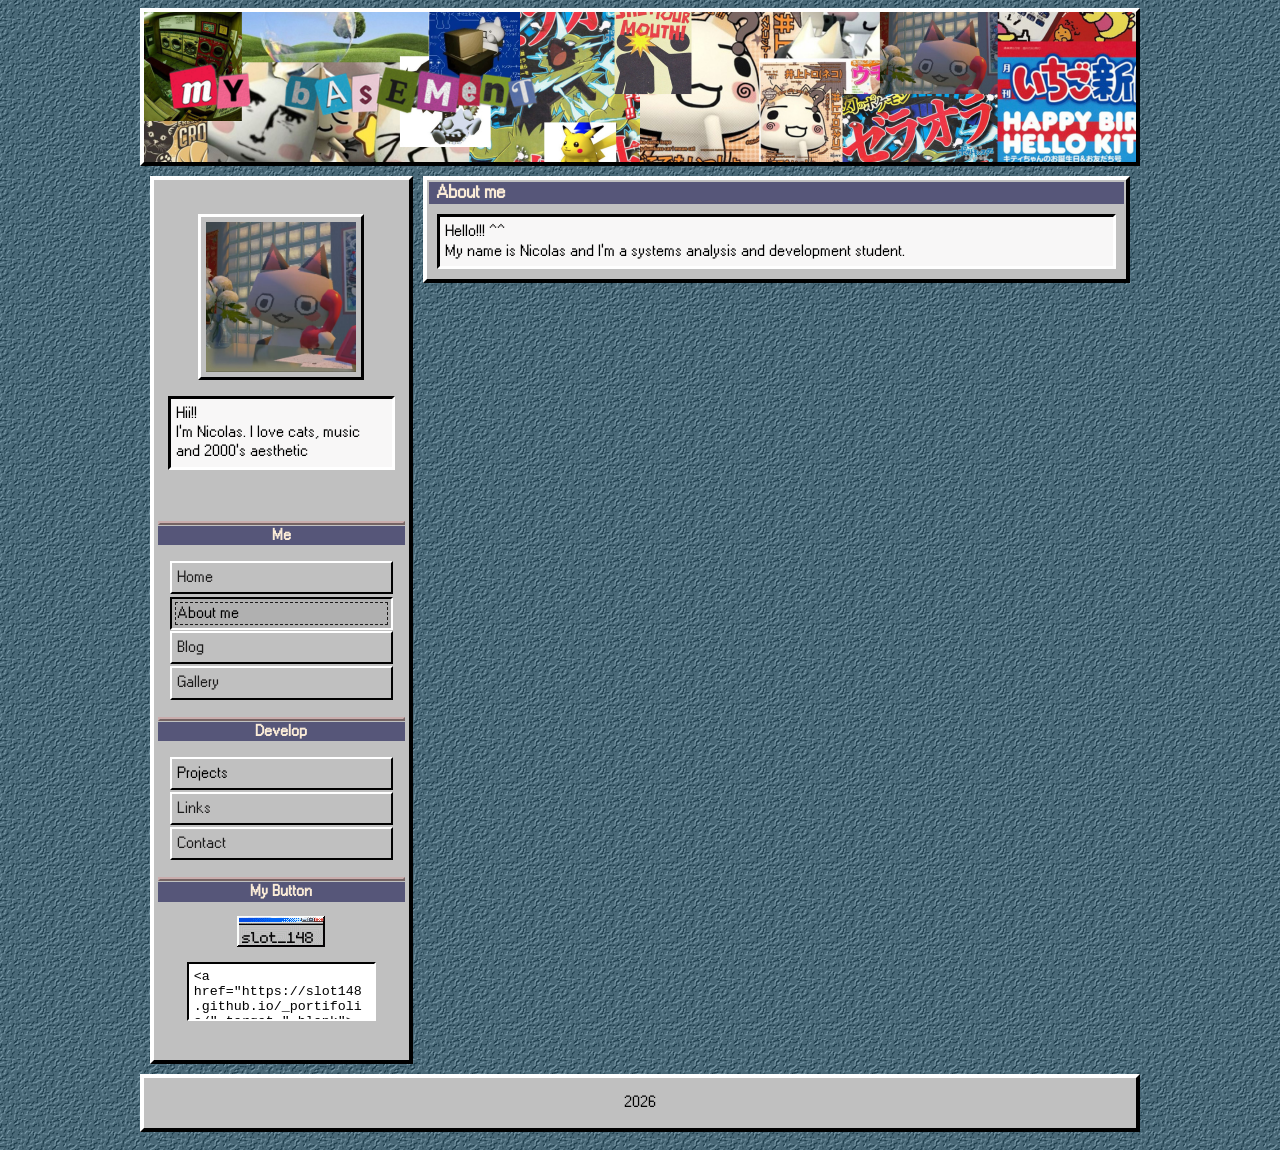
==== pages/about-me.html @ fdfe2ed3 "fix: consertando varias coisas" ====
<!DOCTYPE html>
<html lang="en">
<head>
    <meta charset="UTF-8">
    <meta name="viewport" content="width=device-width, initial-scale=1.0">
    <link rel="stylesheet" href="../css/normalize.css">
    <link rel="stylesheet" href="../css/style.css">
    <title>Projects</title>
</head>
<body>
    <audio preload="auto" id="my_audio_4">
        <source src="../assets/sounds/internet.mp3" type="audio/mpeg">
    </audio>
    <audio preload="auto" id="my_audio_3">
        <source src="../assets/sounds/soundreality-mouse-click-sfx-478755.mp3" type="audio/mpeg">
    </audio>
    <audio autoplay="true" loop  id="my_audio">
        <source src="../assets/sounds/Local Forecast - Elevator.mp3" type="audio/mpeg">
    </audio>
    <audio autoplay="true" loop id="my_audio_2">
        <source src="../assets/sounds/freesound_community-old_computer-32052.mp3" type="audio/mpeg">
    </audio>
    <div class="painel">
        <!-- <img src="../assets/imgs/cd-windows.gif" alt="" style="width: 250px; right: 85px; top: 50px"> -->
    </div>

    <div class="container">
        <header></header>
        <div class="main-container">
            <aside class="sidebar">
                <div class="img-container">
                    <img src="../assets/imgs/me.jpeg">
                    <p>Hii!!<br> I'm Nicolas. I love cats, music and 2000's aesthetic</p>
                </div>
                <nav>
                    <hr class="divider">
                    <h4>Me</h4>
                    <ul>
                        <li><a href="/">Home</a></li>
                        <li class="active">About me</li>
                        <li><a href="./blog.html">Blog</a></li>
                        <li><a href="./photos.html">Gallery</a></li>
                    </ul>
                    <hr class="divider">
                    <h4>Develop</h4>
                    <ul>
                        <li>Projects</li>
                        <li><a href="./links.html">Links</a></li>
                        <li><a href="./contact.html">Contact</a></li>
                    </ul>
                    <hr class="divider">
                    <h4>My Button</h4>
                    <div class="button-container">
                        <a href="">
                            <img src="../assets/imgs/my_button2.png" alt="my-button" href>
                        </a>
                        <textarea rows="3" style="outline: none;" readonly><a href="https://slot148.github.io/_portifolio/" target="_blank"><img src="https://raw.githubusercontent.com/Slot148/_portifolio/refs/heads/main/assets/imgs/my_button2.png" alt="slot148-button"></a></textarea>
                    </div>
                    
                </nav>
            </aside>
            <main style="display: flex-column">
                <div class="box">
                    <h3>About me</h3>
                    <p>
                        Hello!!! ^^<br>
                        My name is Nicolas and I'm a systems analysis and development student.<br>
                        
                    </p>
                </div>
            </main>
        </div>
        <footer>2026</footer>
    </div>
</body>
<script type="module" src="../js/index.js"></script>
</html>
---- css/style.css ----
:root{
    --padding: 14px;
    --margin: 10px;
    --sidebar-width: 350px;
    --page-width: 1000px;
    --header-height: 150px;
    --font-size: 16px;
    --lineheight: 1.2;
    --border: 4px solid;
    --border-active:  rgb(255,255,255) rgb(0,0,0) rgb(0,0,0) rgb(255,255,255);
    --border-inactive: rgb(0,0,0) rgb(255,255,255) rgb(255,255,255) rgb(0,0,0);
    --color-1: #c0c0c0;
    --color-2: #b0b0b0;
    --color-3: #f0f0f0;
    --color-4: #faebd7;
    --color-5: #565679;
}

@font-face {
    font-family: "w95fa";
    src: url("../assets/fonts/w95fa.woff2") format("woff2");
    font-weight: normal;
    font-style: normal;
    font-display: swap;
}

body{
    font-size: var(--font-size);
    font-family: w95fa;
    overflow-x: hidden;
    display: flex;
    justify-content: center;
    line-height: var(--lineheight);
    background: url("../assets/imgs/1-h.gif");
    position: relative;
}

header{
    border: var(--border);
    border-color: var(--border-active);
    display: flex;
    justify-content: center;
    height: var(--header-height);
    background-image: url('../assets/imgs/header2.png');
    background-size: cover;
    background-position: center;
}

.container{
    width: var(--page-width);
}

.main-container{
    display: flex;
}

main{
    width: 100%;
    margin-top: var(--margin);
    display: flex;
    flex-direction: column;
    min-height: 880px;
}

main > .box:last-child{
    margin-bottom: 0;
}

.sidebar{
    border: var(--border);
    border-color: var(--border-active);
    width: var(--sidebar-width);
    display: flex;
    flex-direction: column;
    justify-content: space-evenly;
    text-align: center;
    margin: var(--margin) 0 0 var(--margin);
    background-color: #c0c0c0;
    height: 880px;
}

.sidebar ul{
    list-style: none;
    padding: var(--padding);
    margin: 0;
    text-align: left;
}

.sidebar h4{
    margin: 0 4px;
    background-color: var(--color-5);
    color: var(--color-4);
}

.sidebar li{
    border: 2px solid;
    border-color: var(--border-active);
    padding: 5px;
    margin: 2px;
    cursor: pointer;
}

.sidebar li:active, .project-element:active{
    border-color: var(--border-inactive);
    background-color: #b0b0b0;
    transform: translateY(1px);
    outline: 1px dashed #1d1c1c;
    outline-offset: -6px;
}

.sidebar li.active{
    border-color: var(--border-inactive);
    background-color: #b0b0b0;
    transform: translateY(1px);
    outline: 1px dashed #1d1c1c;
    outline-offset: -6px;
    cursor: default;
}

.img-container{
    display: flex;
    align-items: center;
    justify-content: center;
    flex-direction: column;
    padding: var(--padding);
}

.img-container>img{
    width: 150px;
    height: 150px;
    border: 3px solid;
    border-color: var(--border-active);
    padding: 5px;
}

.img-container>p, .box > p, .box>#todo-list, #projects-list > #container-projects{
    border: 3px solid;
    border-color: var(--border-inactive);
    background-color: #f8f7f7;
    text-align: left;
    padding: 5px;
}

.box{
    border: 4px solid;
    border-color: var(--border-active);
    background-color: #c0c0c0;
    margin: 0 var(--margin) var(--margin) var(--margin);
}

.box > h3{
    background-color: var(--color-5);
    color: var(--color-4);
    margin: 2px;
    padding: 0 7px;
}

.box > p, .box #todo-list, #projects-list div{
    margin: var(--margin);
}

form * {
    box-sizing: border-box;
}

.box > form{
    box-sizing: border-box;
    margin: 0 var(--margin) 0 0;
    padding: var(--margin);
    width: 100%;
}

.box > form input, .box > form > textarea {
    outline: none;
    height: 25px;
    width: 100%;
    border: 2px solid;
    border-color: var(--border-inactive);
    margin: 2px 0 4px 0;
    padding: 2px 6px;
}

.box > form > textarea {
    height: 75px;
    resize: none;
}

.box > form > button{
    width: 100%;
    border: 2px solid;
    border-color: var(--border-active);
    background-color: var(--color-1);
}

.box > form > button:active{
    border-color: var(--border-inactive);
    background-color: var(--color-2);
    transform: translateY(2px);
}

footer{
    display: flex;
    background-color: #c0c0c0;
    border: 4px solid;
    border-color: var(--border-active);
    margin: var(--margin) 0;
    height: 50px;
    align-items: center;
    justify-content: center;
    flex-direction: column;
}

.divider{
    border: 2px;
    border-style: outset;
    border-color: rgb(201, 172, 172);
    margin: 1px 4px;
}

.button-container{
    padding: var(--padding);
}

.button-container img{
    padding-bottom: var(--margin);
}

.button-container textarea{
    border: 2px solid;
    border-color: var(--border-inactive);
    resize: none;
    padding: 5px;
}

.marquee {
    position: relative;
    width: 96.5%;
    height: 36px;
    overflow: hidden;
    border: 3px solid;
    border-color: var(--border-inactive);
    margin: var(--margin);
    background-color: var(--color-3);
}

.track {
    width: 100%;
    position: absolute;
    will-change: transform;
    white-space: nowrap;
    animation: 10s linear 0s infinite normal none running marquee;
}

.track:hover{
    animation-play-state: paused;
}

.track img{
    transform: translateY(2px);
}

@keyframes marquee{
    0% {
        transform: translateX(100%);
    }
    100% {
        transform: translateX(-100%);
    }
}

.column-container{
    display: flex;
    flex-direction: row;
}
.column-container > .box{
    width: 100%;
    margin-top: 0;
}

.column-container > .box:first-child{
    margin-right: 0;
}

.paragraph-updates{
    height: 200px;
    overflow-y: auto;
}


.sidebar li>a{
    color:#1d1c1c;
    text-decoration: none;
    display: block;
}

#projects-list{
    height: 880px;
    display: flex;
    flex-direction: column;
}

#projects-list > #container-projects{
    padding: 0;
    overflow-y: auto;
    overscroll-behavior: contain;
    background-color: var(--color-4);
    flex: 1;
}

::-webkit-scrollbar-thumb, ::-webkit-scrollbar-button{
    width: 15px;
    background-color: var(--color-2);
    border: 2px solid;
    border-color: var(--border-active);
}

::-webkit-scrollbar-button:active{
    background-color: var(--color-2);
    border-color: var(--border-inactive);
}

::-webkit-scrollbar-button:start:increment,
::-webkit-scrollbar-button:end:decrement {
    display: none;
}

::-webkit-scrollbar-button:single-button:vertical:decrement {
    background-image: url("data:image/svg+xml;utf8,<svg xmlns='http://www.w3.org/2000/svg' viewBox='0 0 10 5' width='6' height='6'><polygon points='5,0 10,5 0,5' fill='black'/></svg>");
    background-repeat: no-repeat;
    background-position: center;
}

::-webkit-scrollbar-button:single-button:vertical:increment {
    background-image: url("data:image/svg+xml;utf8,<svg xmlns='http://www.w3.org/2000/svg' viewBox='0 0 10 5' width='6' height='6'><polygon points='5,5 10,0 0,0' fill='black'/></svg>");
    background-repeat: no-repeat;
    background-position: center;
}

::-webkit-scrollbar{
    width: 15px;
    height: auto;
    background: conic-gradient(
    var(--color-1) 0deg 90deg,
    #fff 90deg 180deg,
    var(--color-1) 180deg 270deg,
    #fff 270deg 360deg
  );
  background-size: 2px 2px;
  border-left: 2px solid black;
}

::-webkit-scrollbar-track {
  border-radius: 10px;
}

::-webkit-scrollbar-corner {
  background: var(--color-2);
  width: 15px;
  height: 15px;
  border: 2px solid;
  border-color: var(--border-inactive);
}

.project-element{
    border: 2px solid;
    background-color: var(--color-1);
    border-color: var(--border-active);
    margin: 1px !important;
    padding: 2px 10px;
    display: flex;
    align-items: center;
    flex-direction: row;
    min-height: 35px;
}

.project-element a{
    text-decoration: none;
    color: #565679;
    width: 100%;
}
.project-element a:visited{
    text-decoration: none;
    color: #796356;
}

.project-element a > *{
    box-sizing: border-box;
    padding: 5px;
    margin: 0;
}

/* painel que fica sobre o principal para fazer colagens */
.painel{
    pointer-events: none;
    position: absolute;
    width: 100vw;
    height: 100vh;
}

.painel>img{
    position: absolute;
}
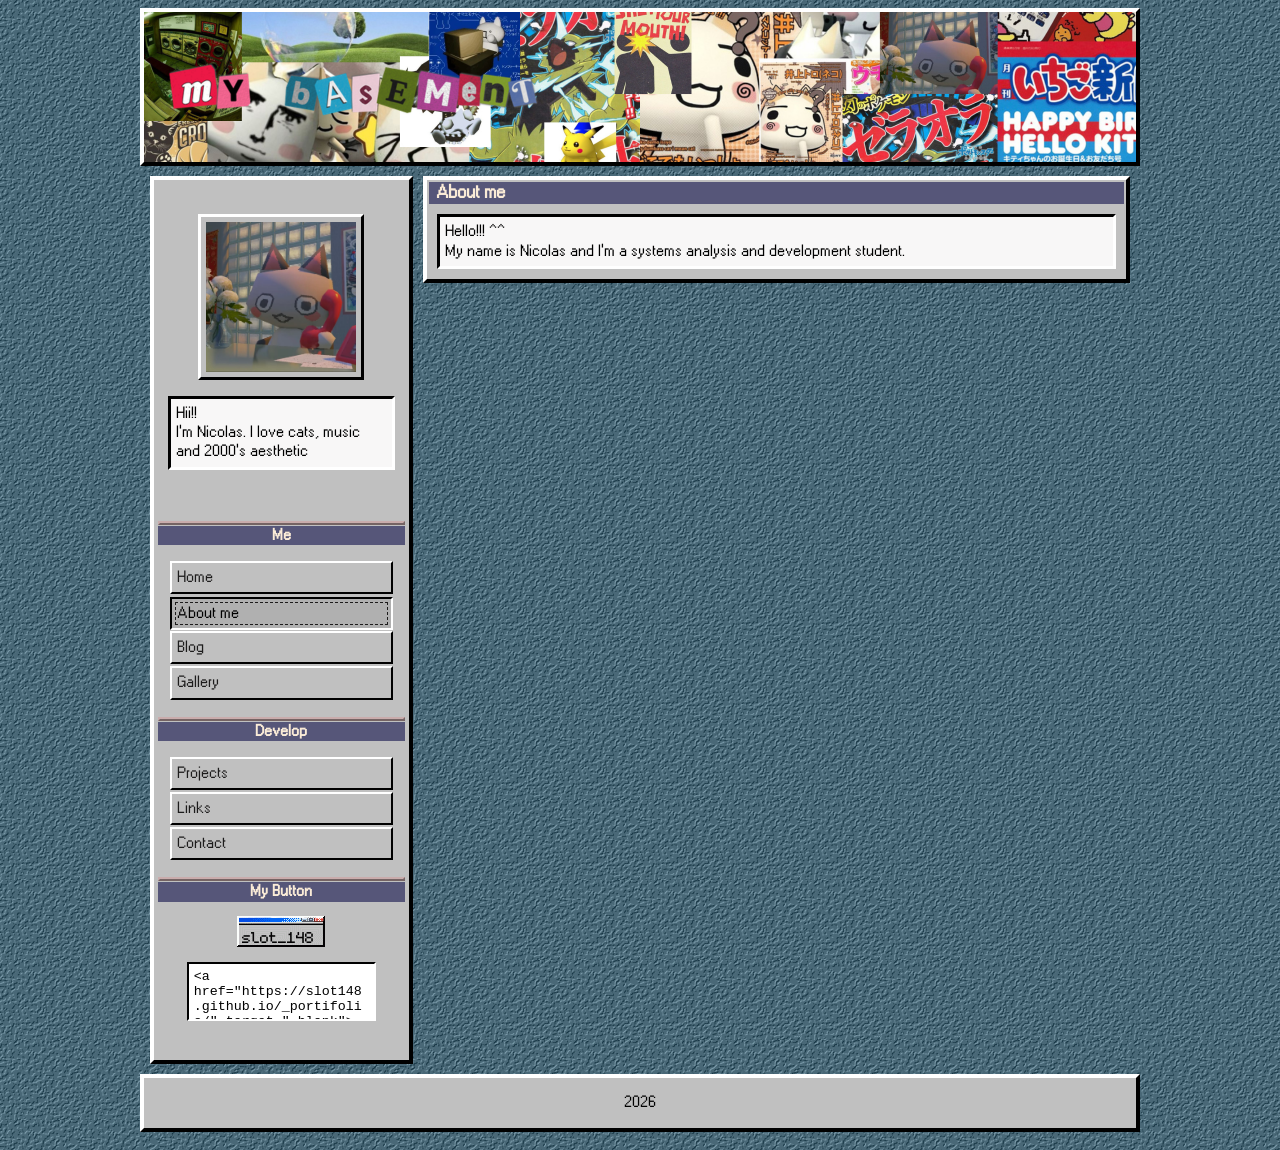
==== commit ba25dcbc: "fix: coisas" ====
--- a/pages/about-me.html
+++ b/pages/about-me.html
@@ -36,7 +36,7 @@
                     <hr class="divider">
                     <h4>Me</h4>
                     <ul>
-                        <li><a href="/">Home</a></li>
+                        <li><a href="../index.html">Home</a></li>
                         <li class="active">About me</li>
                         <li><a href="./blog.html">Blog</a></li>
                         <li><a href="./photos.html">Gallery</a></li>
@@ -44,7 +44,7 @@
                     <hr class="divider">
                     <h4>Develop</h4>
                     <ul>
-                        <li>Projects</li>
+                        <li><a href="./projects.html">Projects</a></li>
                         <li><a href="./links.html">Links</a></li>
                         <li><a href="./contact.html">Contact</a></li>
                     </ul>
